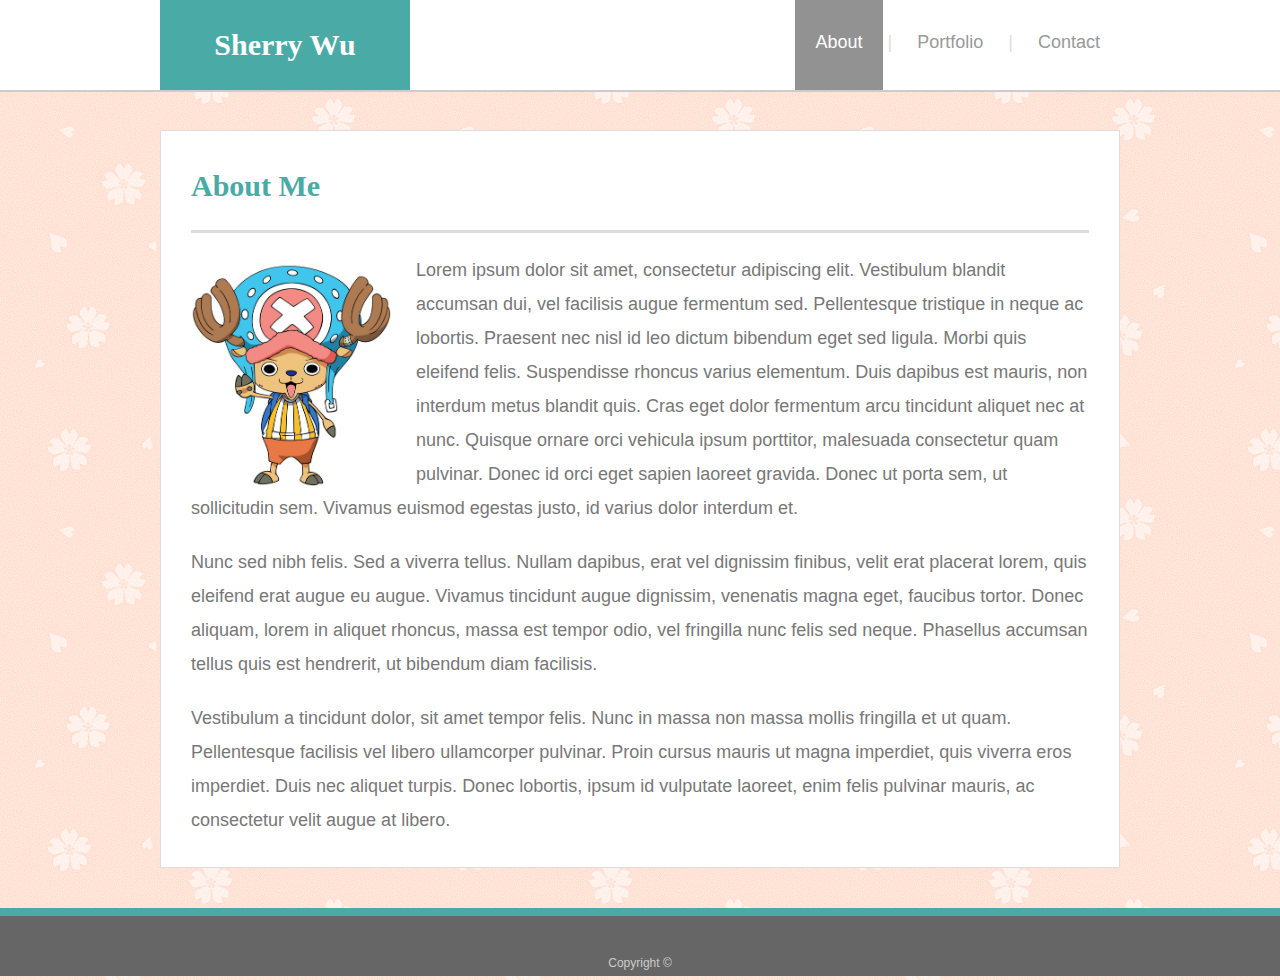
==== index.html @ 051628be "files update" ====
<!doctype html>
<html lang="en-us">

<head>
  <meta charset="UTF-8">
  <meta name="viewport" content="width=device-width, initial-scale=1.0">
  <title>Portfolio: About Me</title>
  <link rel="stylesheet" type="text/css" href="assets/css/reset.css">
  <link rel="stylesheet" type="text/css" href="assets/css/style.css">
</head>

<body>

  <header id="masthead">
    <div class="container">
      <a href="index.html" id="logo">Sherry Wu</a>
      <nav class="navbar">
        <a class="active" href="index.html">About</a><span class="lightgray"> | </span>
        <a href="portfolio.html">Portfolio</a><span class="lightgray"> | </span>
        <a href="contact.html">Contact</a>
      </nav>
    </div>
  </header>

  <div id="main-container" class="container">
    <section class="main-section">
      <h1>About Me</h1>

      <img id="chopper" class="auth-image" src="assets/images/tony-tony-chopper.jpg" width="200" alt="tony tony chopper">

      <p>Lorem ipsum dolor sit amet, consectetur adipiscing elit. Vestibulum blandit accumsan dui, vel facilisis augue fermentum sed. Pellentesque tristique in neque ac lobortis. Praesent nec nisl id leo dictum bibendum eget sed ligula. Morbi quis eleifend felis. Suspendisse rhoncus varius elementum. Duis dapibus est mauris, non interdum metus blandit quis. Cras eget dolor fermentum arcu tincidunt aliquet nec at nunc. Quisque ornare orci vehicula ipsum porttitor, malesuada consectetur quam pulvinar. Donec id orci eget sapien laoreet gravida. Donec ut porta sem, ut sollicitudin sem. Vivamus euismod egestas justo, id varius dolor interdum et.</p>

      <p>Nunc sed nibh felis. Sed a viverra tellus. Nullam dapibus, erat vel dignissim finibus, velit erat placerat lorem, quis eleifend erat augue eu augue. Vivamus tincidunt augue dignissim, venenatis magna eget, faucibus tortor. Donec aliquam, lorem in aliquet rhoncus, massa est tempor odio, vel fringilla nunc felis sed neque. Phasellus accumsan tellus quis est hendrerit, ut bibendum diam facilisis.</p>

      <p>Vestibulum a tincidunt dolor, sit amet tempor felis. Nunc in massa non massa mollis fringilla et ut quam. Pellentesque facilisis vel libero ullamcorper pulvinar. Proin cursus mauris ut magna imperdiet, quis viverra eros imperdiet. Duis nec aliquet turpis. Donec lobortis, ipsum id vulputate laoreet, enim felis pulvinar mauris, ac consectetur velit augue at libero.</p>

    </section>

  </div>

  <footer>
    <div class="container">
      Copyright &copy; 
    </div>
  </footer>
</body>

</html>
---- assets/css/style.css ----
body {
  font-family: Arial, "Helvetica Neue", Helvetica, sans-serif;
  font-size: 18px;
  line-height: 34px;
  color: #777;
  background: url("../images/sakura.png");
}

* {
  box-sizing: border-box;
}

/* general */

.container {
  width: 100%;
  max-width: 960px;
  margin: 0 auto;
  clear: both;
}

h1,
h2,
h3,
p {
  margin-bottom: 20px;
}

p:last-child {
  margin-bottom: 0;
}

h1,
h2,
h3 {
  font-family: Georgia, Times, "Times New Roman", serif;
  font-weight: 700;
  color: #4aaaa5;
}

h1 {
  padding-bottom: 20px;
  font-size: 30px;
  line-height: 49px;
  border-bottom: 3px solid #ddd;
}

h2,
h3 {
  font-size: 22px;
}

/* header */

#masthead {
  position: fixed;
  z-index: 99;
  width: 100%;
  margin: 0 0 30px;
  overflow: auto;
  color: #fff;
  background: #fff;
  border-bottom: 2px solid #ccc;
}

#logo {
  float: left;
  width: 250px;
  height: 90px;
  font-family: Georgia, Times, "Times New Roman", serif;
  font-size: 30px;
  font-weight: 700;
  line-height: 90px;
  color: #fff;
  text-align: center;
  text-decoration: none;
  background: #4aaaa5;
}

nav {
  float: right;
}

nav a {
  display: inline-block;
  color: #999;
  text-decoration: none;
  padding: 25px 20px 31px;
}

nav a:hover {
  background-color: #777777;
  color: #ffffff;
  opacity: 0.5;
}

nav a.active {
  background-color: #777777;
  color: #ffffff;
  opacity: 0.8;
}

.lightgray {
  color: #dddddd;
}

/* footer */

footer {
  padding: 30px 0;
  clear: both;
  font-size: 12px;
  color: #fff;
  color: #ccc;
  text-align: center;
  background: #666;
  border-top: 8px solid #4aaaa5;
  height: 50px;
}

h3, h2 {
  padding-bottom: 20px;
  margin-bottom: 15px;
  line-height: 22px;
  border-bottom: 2px solid #eee;
}

/* <------ Codes Below are for About Me Page Only */

#main-container {
  padding-top: 130px;
  min-height: calc(100vh - 70px);
}

.main-section {
  float: left;
  width: 100%;
  max-width: 960px;
  padding: 30px;
  margin: 0 0 40px;
  background: #fff;
  border: 1px solid #ddd;
}

/* <------ Codes Below are for Portfolio Page Only */

.work {
  position: relative;
  float: left;
  width: 274px;
  margin: 20px 0 25px;
  overflow: auto;
}

.work:nth-child(even) {
  margin-right: 40px;
}

.work img {
  width: 100%;
  border: 1px solid #ddd;
}

.work h3 {
  position: absolute;
  bottom: 20px;
  width: 100%;
  padding: 15px;
  margin-bottom: 0;
  font-weight: 300;
  line-height: 30px;
  color: #fff;
  text-align: center;
  background: #4aaaa5;
  border-bottom: 0;
}

.work a:hover {
    opacity: 0.5;
}

.auth-image {
  float: left;
  width: 200px;
  height: auto;
  margin-top: 10px;
  margin-right: 25px;
}

/* <------ Codes Below are for Contact Page Only */

#contact-form ul {
  margin-bottom: 20px;
}

#contact-form li {
  margin-bottom: 10px;
}

label,
input[type=text],
input[type=email],
textarea {
  display: block;
  width: 100%;
}

input[type=text],
input[type=email],
textarea {
  height: 35px;
  padding: 0 10px;
  font-size: 14px;
  border: 1px solid #ddd;
}

textarea {
  height: 200px;
}

input[type=submit] {
  padding: 10px 30px;
  font-size: 18px;
  color: #fff;
  cursor: pointer;
  background: #4aaaa5;
  border: 0 none;
}

    /*End of Codes for Portfolio Page*/

/* <------ Codes Below are for Responsive Page Only */

@media screen and (max-width: 980px) {

  #main-container,
  #logo,
  .navbar {
    margin-left: 30px;
    margin-right: 30px;
  }

  .main-section {
    max-width: 650px;
    background-color: black;
    margin-bottom: 10px;
  }


}

@media screen and (max-width: 768px) {

  #main-container {
    width: calc(100% - 30px);
    margin: 0 15px 15px 15px;
  }

  .main-section {
    width: calc(100% - 30px);
    margin: 0 15px 15px 15px;
    background-color: green;
  }

  .navbar {
    margin-right: 30px;
    margin-left: 0px;
  }


}

@media screen and (max-width: 640px) {

  #main-container {
    width: calc(100% - 30px);
    margin: 0 15px 10px 15px;
    padding-top: 0;
    margin-top: 0;
  }

  .main-section {
    width: calc(100% - 30px);
    margin: 0 15px 10px 15px;
    background-color: red;
  }

  #masthead {
    position: static;
  }

  #logo {
    clear: both;
    margin: 0 auto;
    width: 100%;
    height: 80px;
    font-family: Georgia, Times, "Times New Roman", serif;
    font-size: 30px;
    font-weight: 700;
    line-height: 80px;
    color: #fff;
    text-align: center;
    text-decoration: none;
    background: #4aaaa5;
  }

  nav {
    clear: both;
    float: left;
    display: inline-block;
    list-style-type: none;
    width: 100%;
    text-align: center;
    text-decoration: none;
  }

  nav a {
    display: inline-block;
    color: #999;
    text-decoration: none;
    padding: 10px 20px 10px;
    text-align: center;
  }

  img {
    width: 100%;
    height: auto;
  }



}
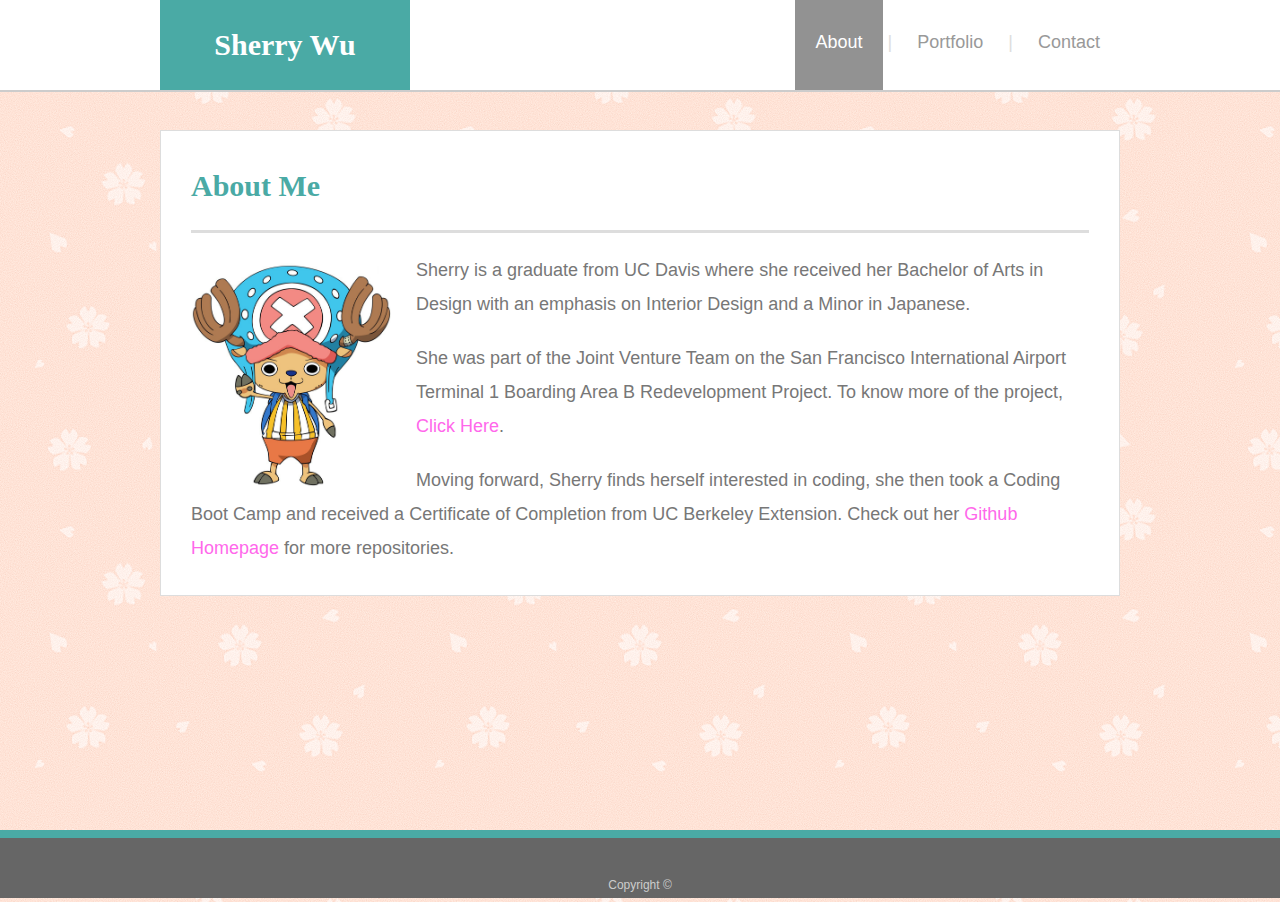
==== commit 6ec42496: "updated about, portfolio, and contact page" ====
--- a/index.html
+++ b/index.html
@@ -1,48 +1,72 @@
-<!doctype html>
+<!DOCTYPE html>
 <html lang="en-us">
+  <head>
+    <meta charset="UTF-8" />
+    <meta name="viewport" content="width=device-width, initial-scale=1.0" />
+    <title>Portfolio: About Me</title>
+    <link rel="stylesheet" type="text/css" href="assets/css/reset.css" />
+    <link rel="stylesheet" type="text/css" href="assets/css/style.css" />
+  </head>
 
-<head>
-  <meta charset="UTF-8">
-  <meta name="viewport" content="width=device-width, initial-scale=1.0">
-  <title>Portfolio: About Me</title>
-  <link rel="stylesheet" type="text/css" href="assets/css/reset.css">
-  <link rel="stylesheet" type="text/css" href="assets/css/style.css">
-</head>
+  <body>
+    <header id="masthead">
+      <div class="container">
+        <a href="index.html" id="logo">Sherry Wu</a>
+        <nav class="navbar">
+          <a class="active" href="index.html">About</a
+          ><span class="lightgray"> | </span>
+          <a href="portfolio.html">Portfolio</a
+          ><span class="lightgray"> | </span>
+          <a href="contact.html">Contact</a>
+        </nav>
+      </div>
+    </header>
 
-<body>
+    <div id="main-container" class="container">
+      <section class="main-section">
+        <h1>About Me</h1>
 
-  <header id="masthead">
-    <div class="container">
-      <a href="index.html" id="logo">Sherry Wu</a>
-      <nav class="navbar">
-        <a class="active" href="index.html">About</a><span class="lightgray"> | </span>
-        <a href="portfolio.html">Portfolio</a><span class="lightgray"> | </span>
-        <a href="contact.html">Contact</a>
-      </nav>
+        <img
+          id="chopper"
+          class="auth-image"
+          src="assets/images/tony-tony-chopper.jpg"
+          width="200"
+          alt="tony tony chopper"
+        />
+
+        <p>
+          Sherry is a graduate from UC Davis where she received her Bachelor of
+          Arts in Design with an emphasis on Interior Design and a Minor in
+          Japanese.
+        </p>
+
+        <p>
+          She was part of the Joint Venture Team on the San Francisco
+          International Airport Terminal 1 Boarding Area B Redevelopment
+          Project. To know more of the project,
+          <a
+            href="https://www.flysfo.com/about-sfo/airport-development/t1"
+            target="_blank"
+            >Click Here</a
+          >.
+        </p>
+
+        <p>
+          Moving forward, Sherry finds herself interested in coding, she then
+          took a Coding Boot Camp and received a Certificate of Completion from
+          UC Berkeley Extension. Check out her
+          <a href="https://github.com/Sherry-W" target="_blank"
+            >Github Homepage</a
+          >
+          for more repositories.
+        </p>
+      </section>
     </div>
-  </header>
 
-  <div id="main-container" class="container">
-    <section class="main-section">
-      <h1>About Me</h1>
-
-      <img id="chopper" class="auth-image" src="assets/images/tony-tony-chopper.jpg" width="200" alt="tony tony chopper">
-
-      <p>Lorem ipsum dolor sit amet, consectetur adipiscing elit. Vestibulum blandit accumsan dui, vel facilisis augue fermentum sed. Pellentesque tristique in neque ac lobortis. Praesent nec nisl id leo dictum bibendum eget sed ligula. Morbi quis eleifend felis. Suspendisse rhoncus varius elementum. Duis dapibus est mauris, non interdum metus blandit quis. Cras eget dolor fermentum arcu tincidunt aliquet nec at nunc. Quisque ornare orci vehicula ipsum porttitor, malesuada consectetur quam pulvinar. Donec id orci eget sapien laoreet gravida. Donec ut porta sem, ut sollicitudin sem. Vivamus euismod egestas justo, id varius dolor interdum et.</p>
-
-      <p>Nunc sed nibh felis. Sed a viverra tellus. Nullam dapibus, erat vel dignissim finibus, velit erat placerat lorem, quis eleifend erat augue eu augue. Vivamus tincidunt augue dignissim, venenatis magna eget, faucibus tortor. Donec aliquam, lorem in aliquet rhoncus, massa est tempor odio, vel fringilla nunc felis sed neque. Phasellus accumsan tellus quis est hendrerit, ut bibendum diam facilisis.</p>
-
-      <p>Vestibulum a tincidunt dolor, sit amet tempor felis. Nunc in massa non massa mollis fringilla et ut quam. Pellentesque facilisis vel libero ullamcorper pulvinar. Proin cursus mauris ut magna imperdiet, quis viverra eros imperdiet. Duis nec aliquet turpis. Donec lobortis, ipsum id vulputate laoreet, enim felis pulvinar mauris, ac consectetur velit augue at libero.</p>
-
-    </section>
-
-  </div>
-
-  <footer>
-    <div class="container">
-      Copyright &copy; 
-    </div>
-  </footer>
-</body>
-
+    <footer>
+      <div class="container">
+        Copyright &copy;
+      </div>
+    </footer>
+  </body>
 </html>
--- a/assets/css/style.css
+++ b/assets/css/style.css
@@ -118,7 +118,8 @@
   height: 50px;
 }
 
-h3, h2 {
+h3,
+h2 {
   padding-bottom: 20px;
   margin-bottom: 15px;
   line-height: 22px;
@@ -140,6 +141,30 @@
   margin: 0 0 40px;
   background: #fff;
   border: 1px solid #ddd;
+}
+
+/* unvisited link */
+p a:link {
+  color: rgb(255, 104, 235);
+  text-decoration: none;
+}
+
+/* visited link */
+p a:visited {
+  color: rgb(0, 0, 0);
+  text-decoration: none;
+}
+
+/* mouse over link */
+p a:hover {
+  color: rgb(255, 0, 0);
+  text-decoration: none;
+}
+
+/* selected link */
+p a:active {
+  color: rgb(81, 162, 255);
+  text-decoration: none;
 }
 
 /* <------ Codes Below are for Portfolio Page Only */
@@ -176,7 +201,7 @@
 }
 
 .work a:hover {
-    opacity: 0.5;
+  opacity: 0.5;
 }
 
 .auth-image {
@@ -198,15 +223,15 @@
 }
 
 label,
-input[type=text],
-input[type=email],
+input[type="text"],
+input[type="email"],
 textarea {
   display: block;
   width: 100%;
 }
 
-input[type=text],
-input[type=email],
+input[type="text"],
+input[type="email"],
 textarea {
   height: 35px;
   padding: 0 10px;
@@ -218,7 +243,8 @@
   height: 200px;
 }
 
-input[type=submit] {
+input[type="submit"],
+input[type="reset"] {
   padding: 10px 30px;
   font-size: 18px;
   color: #fff;
@@ -227,30 +253,33 @@
   border: 0 none;
 }
 
-    /*End of Codes for Portfolio Page*/
+/*End of Codes for Portfolio Page*/
 
 /* <------ Codes Below are for Responsive Page Only */
 
+/* <------ Codes Below are for Desktop Screens */
+
 @media screen and (max-width: 980px) {
-
   #main-container,
-  #logo,
   .navbar {
     margin-left: 30px;
     margin-right: 30px;
   }
 
+  #logo {
+    margin: 0 15px 0 15px;
+  }
+
   .main-section {
     max-width: 650px;
-    background-color: black;
+    /*background-color: black;*/
     margin-bottom: 10px;
   }
-
-
-}
+}
+
+/* <------ Codes Below are for Tablet Screens */
 
 @media screen and (max-width: 768px) {
-
   #main-container {
     width: calc(100% - 30px);
     margin: 0 15px 15px 15px;
@@ -259,7 +288,11 @@
   .main-section {
     width: calc(100% - 30px);
     margin: 0 15px 15px 15px;
-    background-color: green;
+    /*background-color: green;*/
+  }
+
+  #logo {
+    margin: 0 15px 0 30px;
   }
 
   .navbar {
@@ -267,11 +300,14 @@
     margin-left: 0px;
   }
 
-
-}
+  .work {
+    width: 45%;
+  }
+}
+
+/* <------ Codes Below are for Phone Screens */
 
 @media screen and (max-width: 640px) {
-
   #main-container {
     width: calc(100% - 30px);
     margin: 0 15px 10px 15px;
@@ -282,7 +318,7 @@
   .main-section {
     width: calc(100% - 30px);
     margin: 0 15px 10px 15px;
-    background-color: red;
+    /*background-color: red;*/
   }
 
   #masthead {
@@ -294,14 +330,9 @@
     margin: 0 auto;
     width: 100%;
     height: 80px;
-    font-family: Georgia, Times, "Times New Roman", serif;
     font-size: 30px;
     font-weight: 700;
     line-height: 80px;
-    color: #fff;
-    text-align: center;
-    text-decoration: none;
-    background: #4aaaa5;
   }
 
   nav {
@@ -327,6 +358,13 @@
     height: auto;
   }
 
-
-
-}+  .auth-image {
+    width: 100%;
+    height: auto;
+    clear: both;
+  }
+
+  .work {
+    width: 100%;
+  }
+}
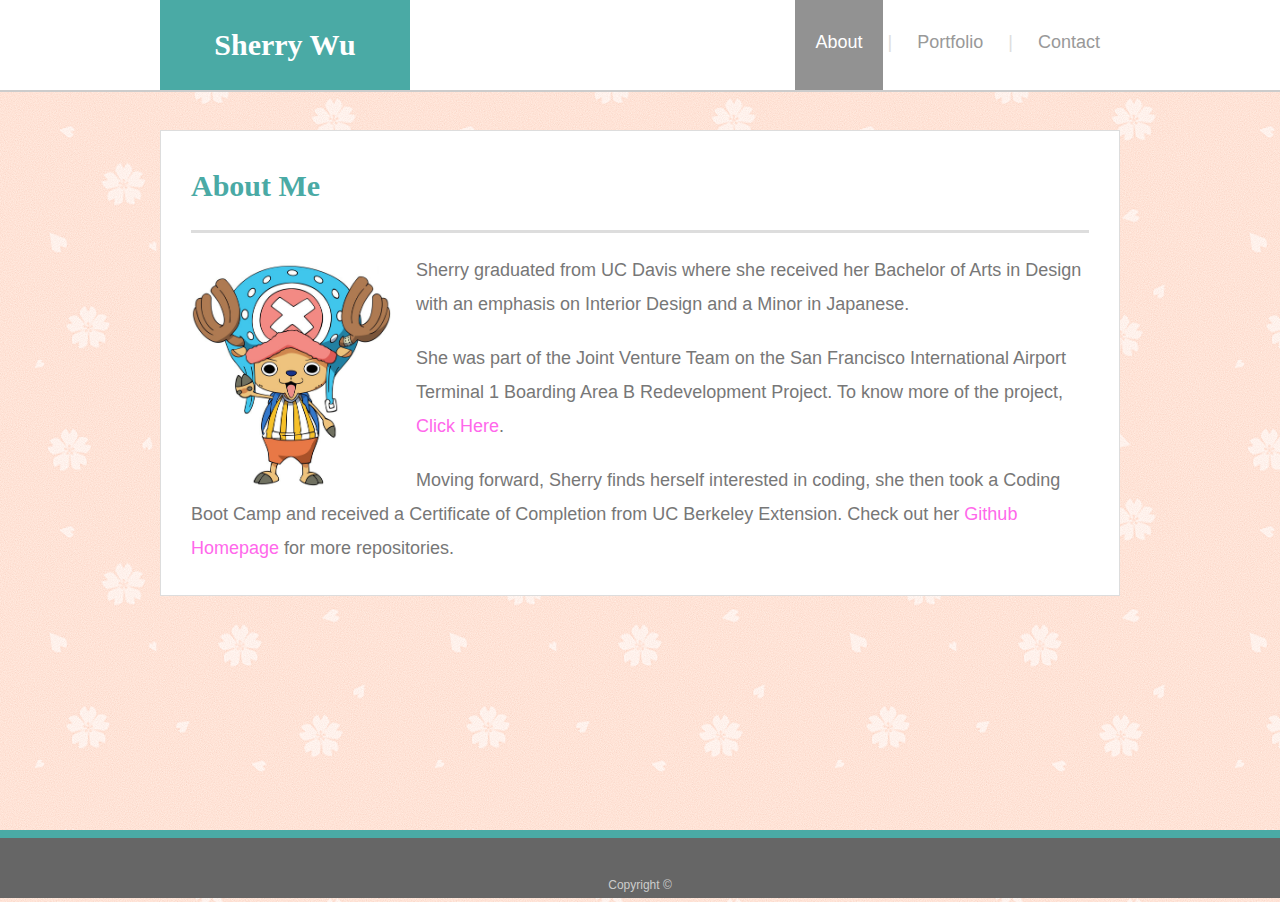
==== commit 93a823c0: "updated index" ====
--- a/index.html
+++ b/index.html
@@ -35,9 +35,8 @@
         />
 
         <p>
-          Sherry is a graduate from UC Davis where she received her Bachelor of
-          Arts in Design with an emphasis on Interior Design and a Minor in
-          Japanese.
+          Sherry graduated from UC Davis where she received her Bachelor of Arts
+          in Design with an emphasis on Interior Design and a Minor in Japanese.
         </p>
 
         <p>
